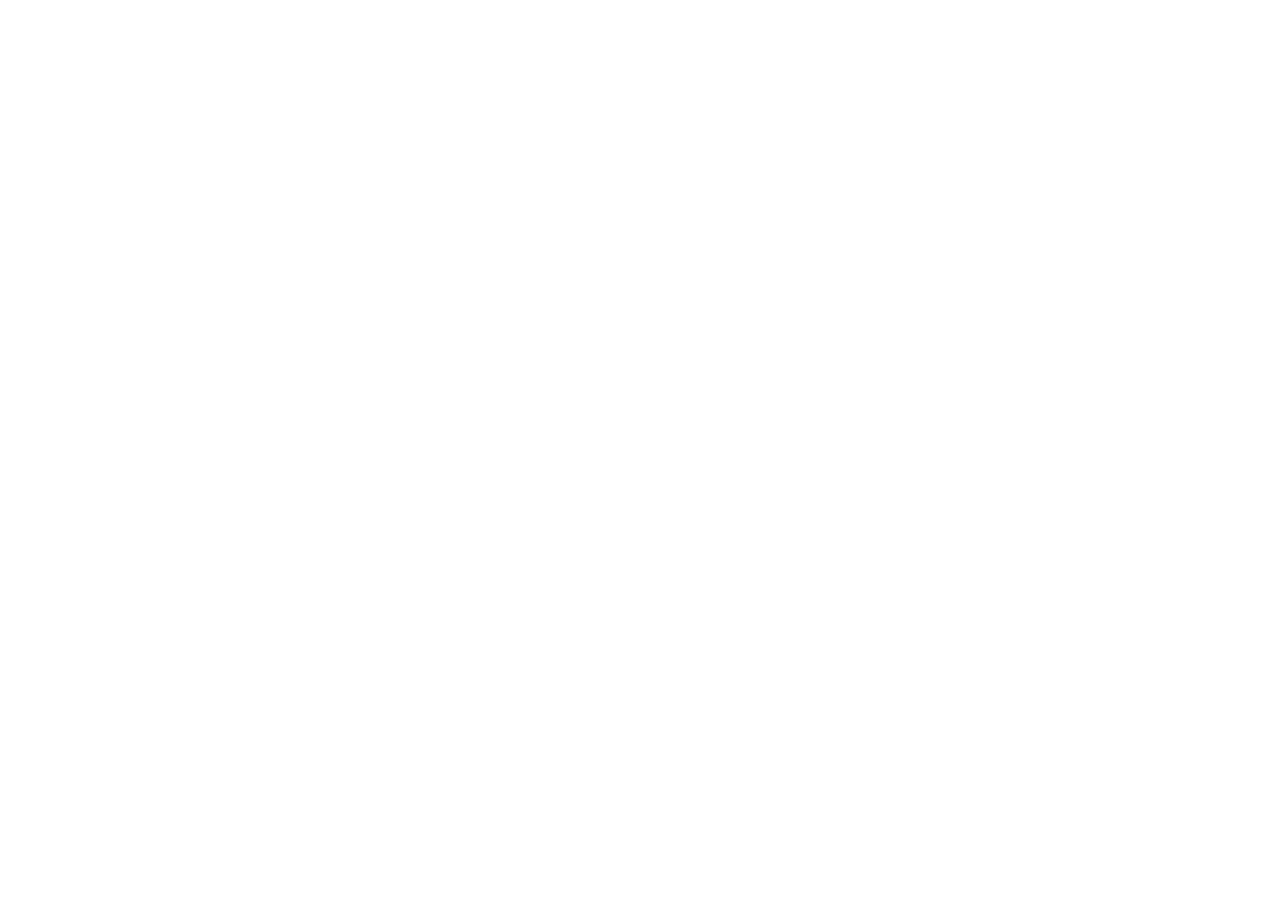
==== highscores.html @ 2c2f4587 "add html, highscore.html info, start css layout" ====
<!DOCTYPE html>
<html lang="en">
<head>
    <meta charset="UTF-8">
    <meta http-equiv="X-UA-Compatible" content="IE=edge">
    <meta name="viewport" content="width=device-width, initial-scale=1.0">
    <title>Document</title>
</head>
<body>
    
</body>
</html>
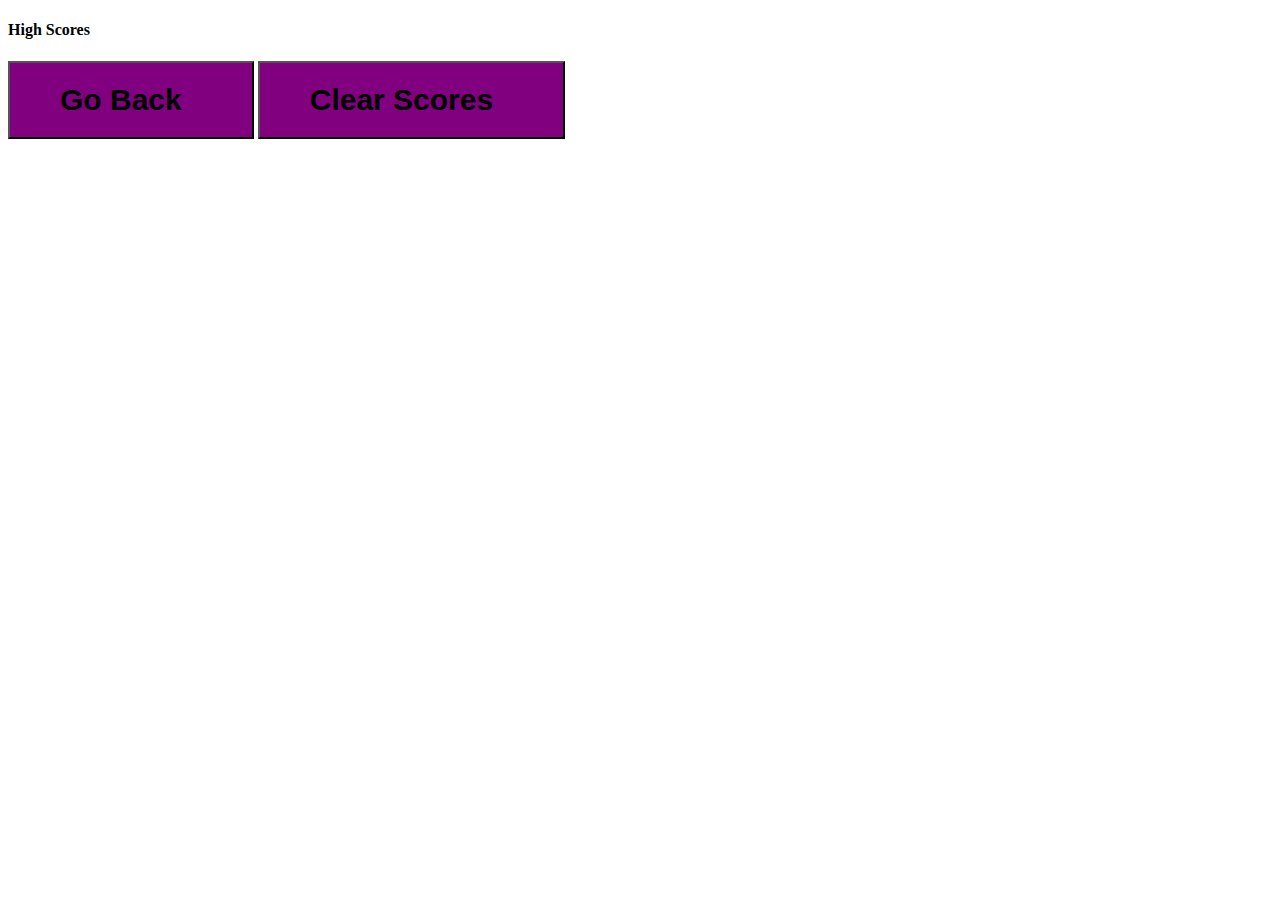
==== commit c11b7dca: "added correct/wrong text, added finish container text and variables" ====
--- a/highscores.html
+++ b/highscores.html
@@ -4,9 +4,20 @@
     <meta charset="UTF-8">
     <meta http-equiv="X-UA-Compatible" content="IE=edge">
     <meta name="viewport" content="width=device-width, initial-scale=1.0">
-    <title>Document</title>
+    <link rel="stylesheet" href="./style.css">
+    
+    <title>High Scores!</title>
+
+
 </head>
 <body>
+    <div>
+    <h4>High Scores</h4>
+    <div id="scores" class="text-black"></div>
+    <button id="go-back" class="btn text-black">Go Back</button>
+    <button id="clear-scores" class="btn text-black">Clear Scores</button>
     
+
+    <script src="./script.js"></script>
 </body>
 </html>--- a/style.css
+++ b/style.css
@@ -0,0 +1,31 @@
+nav {
+    box-sizing: border-box;
+}
+
+a {
+    color: blueviolet;
+    text-decoration: none;
+    background-color: transparent;
+}
+
+.top {
+    position: relative;
+    background-color: white;
+    display: flex;  
+    flex-wrap: wrap;
+    align-items: center;
+    justify-content: space-between;
+
+}
+
+.btn {
+    background-color: purple;
+    padding: 20px 70px 20px 50px; 
+}
+
+.text-black {
+    font-weight: 900;
+    text-align: center;
+    color: black;
+    font-size: 30px;
+}
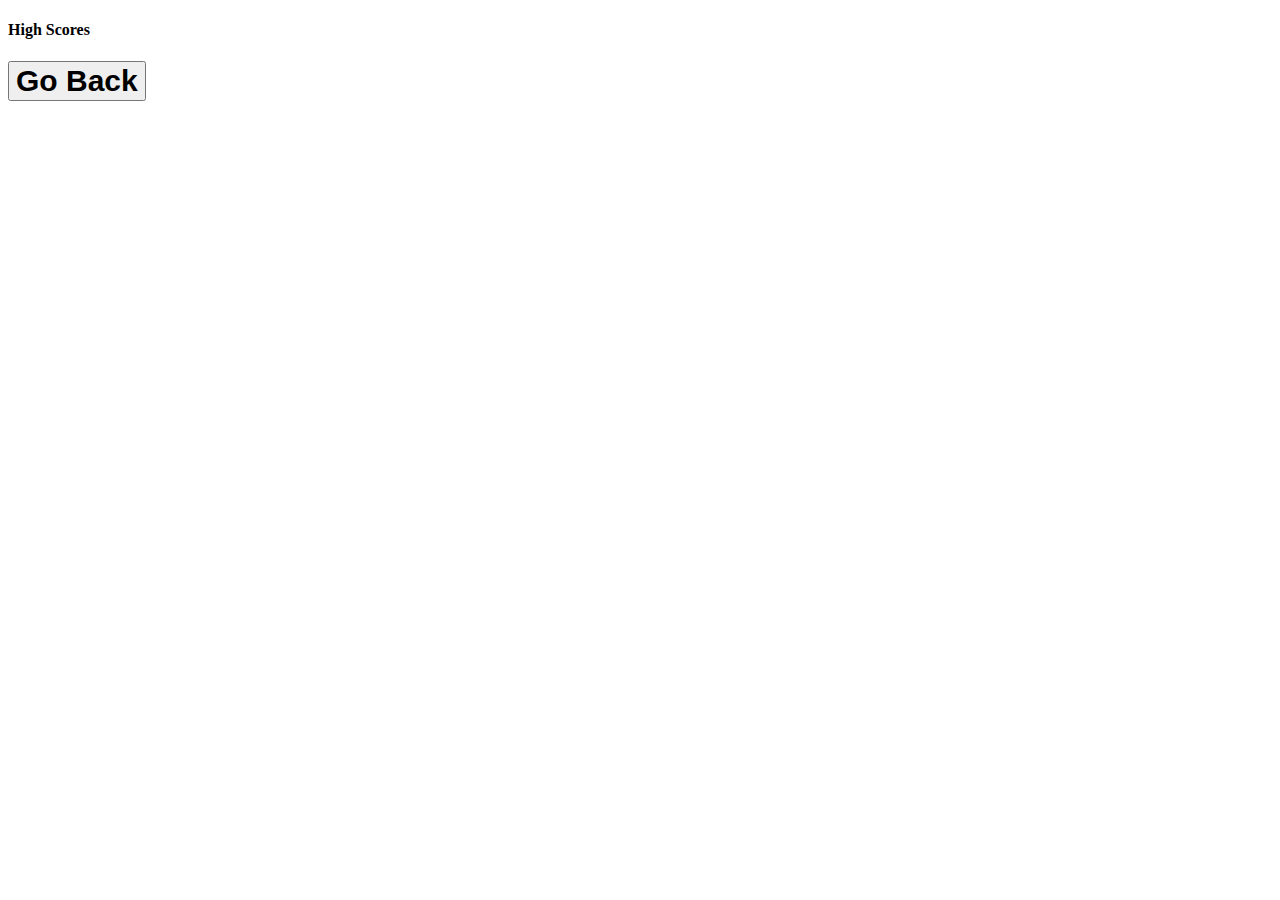
==== commit 64453e5f: "fixed hide add-hide issues, fixed score issue" ====
--- a/highscores.html
+++ b/highscores.html
@@ -11,13 +11,11 @@
 
 </head>
 <body>
-    <div>
+    <div class="container">
     <h4>High Scores</h4>
-    <div id="scores" class="text-black"></div>
-    <button id="go-back" class="btn text-black">Go Back</button>
-    <button id="clear-scores" class="btn text-black">Clear Scores</button>
-    
+    <div id="score" class="text-black"></div>
+    <button id="go-back" class="btn2 text-black">Go Back</button>  
 
-    <script src="./script.js"></script>
+    <script src="./highscores.js"></script>
 </body>
 </html>